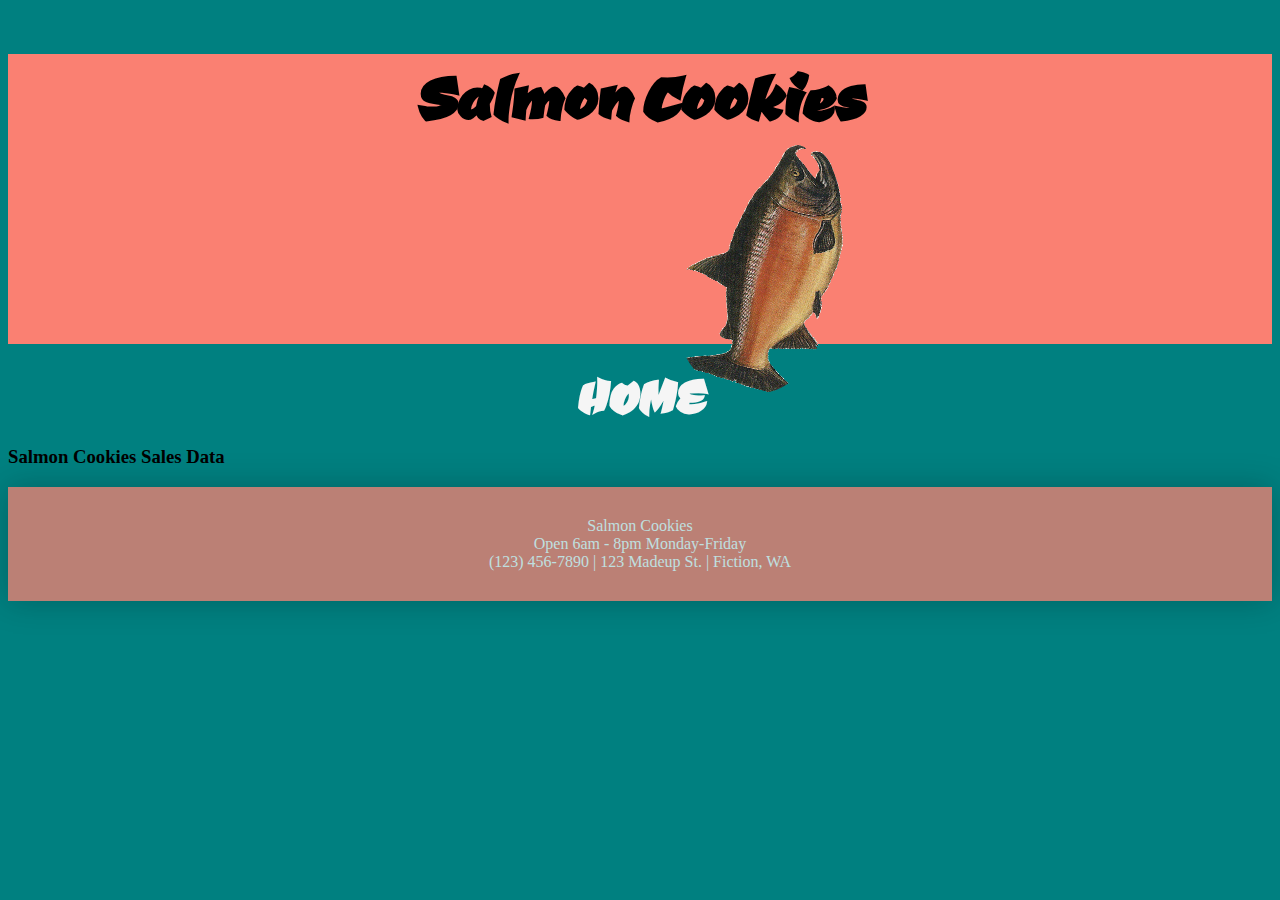
==== sales.html @ 1bb60934 "html and css stuff and added javascript file" ====
<!DOCTYPE html>
<html lang="en">
<head>
    <meta charset="UTF-8">
    <meta http-equiv="X-UA-Compatible" content="IE=edge">
    <meta name="viewport" content="width=device-width, initial-scale=1.0">
    <title>Pat's Salmon Cookies</title>
    <link rel="stylesheet" href="sales.css">
    <link rel="preconnect" href="https://fonts.googleapis.com">
    <link rel="preconnect" href="https://fonts.gstatic.com" crossorigin>
    <link href="https://fonts.googleapis.com/css2?family=Ceviche+One&display=swap" rel="stylesheet">
</head>
<body>
    <header>
        <h1>Salmon Cookies</h1>
        <img src="assets/salmon.png" alt="logo">
    </header>
    <Main>
    <h2>
        <style>
            a:hover {
              background-color: rgb(0, 19, 19);
            }
        </style>    
        <a href="index.html">Home</a>
    </h2>
    <h3>Salmon Cookies Sales Data</h3>
   
        
    </Main>    

    
    <footer>
        <p>Salmon Cookies</p>
        <p>Open 6am - 8pm Monday-Friday</p>
        <p>(123) 456-7890 | 123 Madeup St. | Fiction, WA</p>
    </footer>
    <script src="app.js"></script>
</body>

</html>
---- sales.css ----
h1 {
    font-family: 'Ceviche One', cursive;
    font-size: 80px;
    text-align: center;

}

h2 {
    text-align: center;
}

a {
    font-family: 'Ceviche One', cursive;
    font-size: 60px;
    text-align: center;
    text-transform: uppercase;
    color: whitesmoke;
    text-decoration: none;
}

header {
    background-color: salmon;
}

body {
    background-color: teal;
}

header img {
    background-color: none;
    width: 250px;
	height: 150px;
	border-radius: 35%;
    transform: rotate(-75deg);
    margin-left: 50%;
    margin-right: 50%;
}

footer p {
    color: white;
    width: 768px;
    margin: auto;
    text-align: center;
}

footer {
    padding-top: 30px;
    padding-bottom: 30px;
    box-shadow: 0px 0px 30px rgba(0, 0, 0, 0.3);
    background-color: salmon;
    opacity: 75%;
}
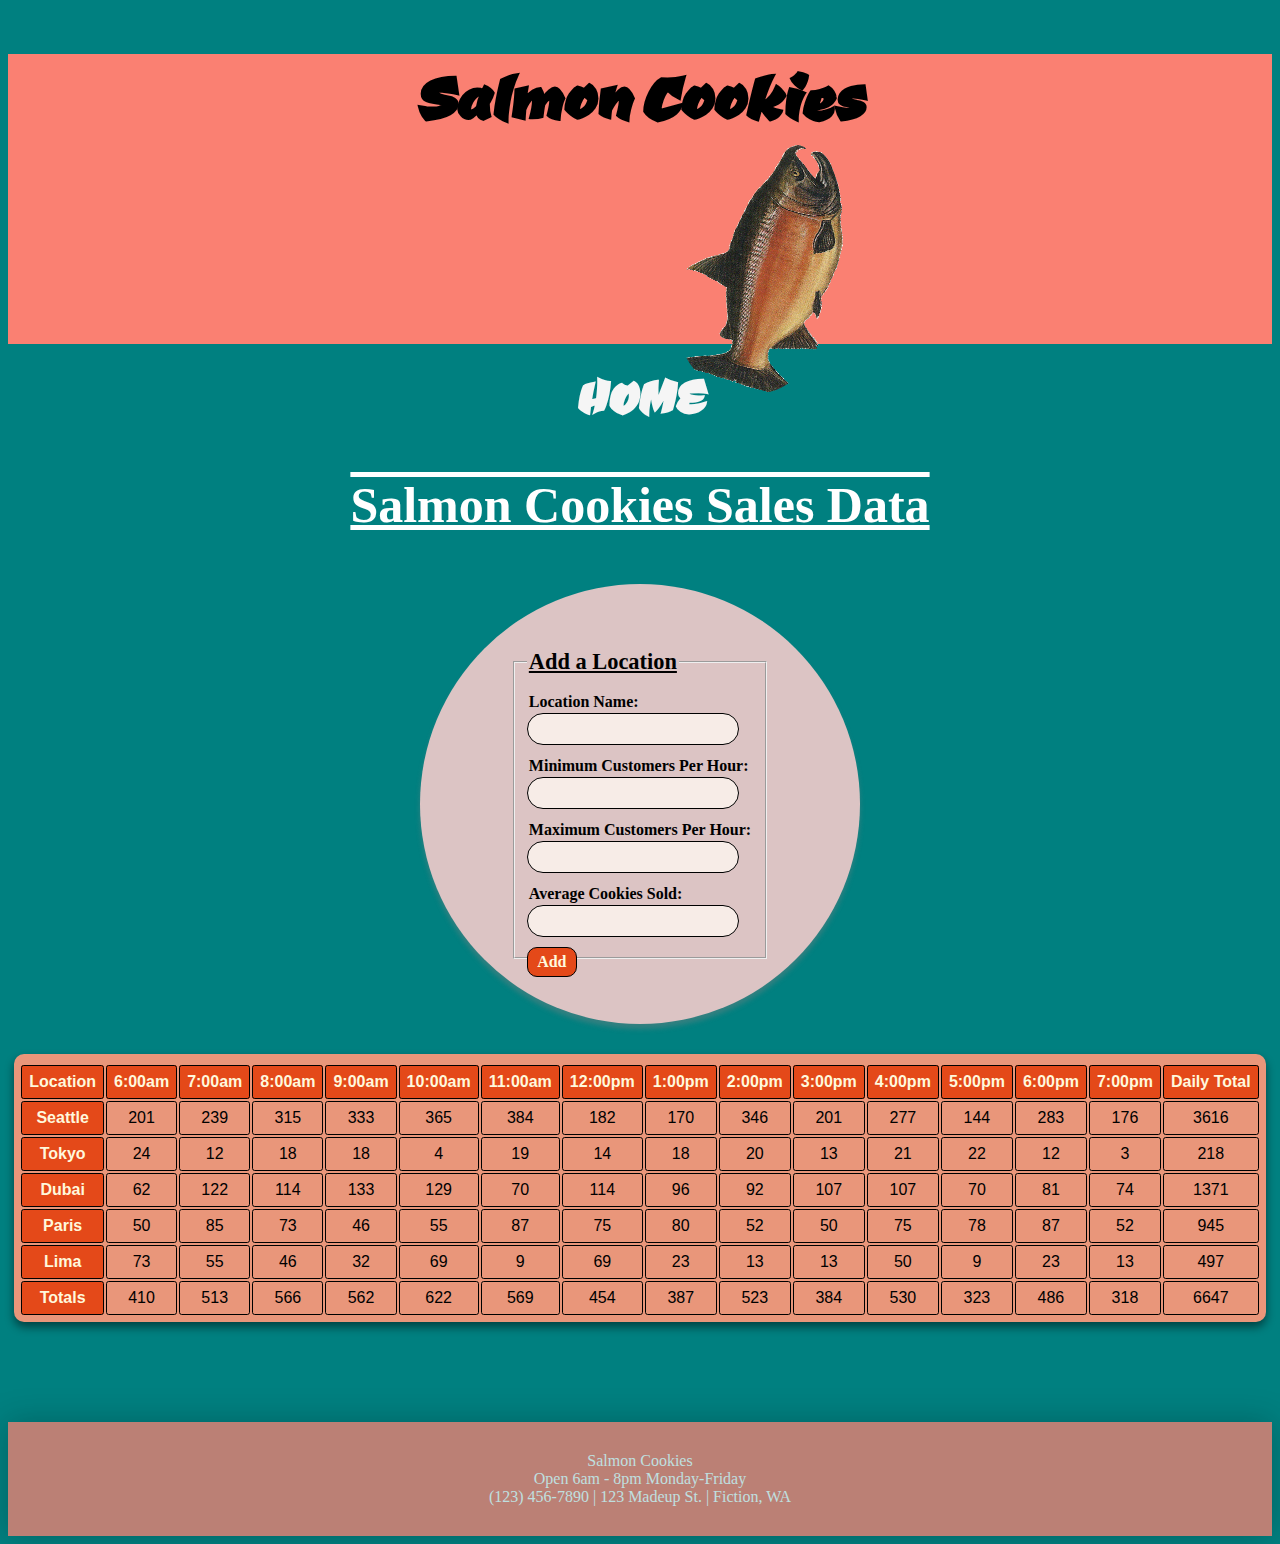
==== commit 7ee53ccb: "table and form added" ====
--- a/sales.html
+++ b/sales.html
@@ -25,7 +25,50 @@
         <a href="index.html">Home</a>
     </h2>
     <h3>Salmon Cookies Sales Data</h3>
-   
+    <form id='addLocation'>
+        <fieldset>
+            <legend>Add a Location</legend>
+            <section class="inputForm">
+                <label for="name">Location Name:</label>
+                <input type="text" name="locationName" autocomplete="off" required>
+
+                <label for="min">Minimum Customers Per Hour:</label>
+                <input type="number" name="minCust" autocomplete="off" required>
+            </section>
+
+            <section class="inputForm">
+                <label for="max">Maximum Customers Per Hour:</label>
+                <input type="number" name="maxCust" autocomplete="off" required>
+
+                <label for="avg"> Average Cookies Sold:</label>
+                <input type="number" name="avgCookie" autocomplete="off" required>
+            </section>
+            <input type="submit" value="Add" id="button">
+        </fieldset>
+    </form>
+
+    <table id="sales">
+        <th>
+            <tr class="salesHeader">
+                <td>Location</td>
+                <td>6:00am</td>
+                <td>7:00am</td>
+                <td>8:00am</td>
+                <td>9:00am</td>
+                <td>10:00am</td>
+                <td>11:00am</td>
+                <td>12:00pm</td>
+                <td>1:00pm</td>
+                <td>2:00pm</td>
+                <td>3:00pm</td>
+                <td>4:00pm</td>
+                <td>5:00pm</td>
+                <td>6:00pm</td>
+                <td>7:00pm</td>
+                <td>Daily Total</td>
+            </tr>
+        </th>
+    </table>
         
     </Main>    
 
--- a/sales.css
+++ b/sales.css
@@ -7,6 +7,13 @@
 
 h2 {
     text-align: center;
+}
+
+h3 {
+    text-align: center;
+    font-size: 50px;
+    color: white;
+    text-decoration: overline underline white;
 }
 
 a {
@@ -49,4 +56,93 @@
     box-shadow: 0px 0px 30px rgba(0, 0, 0, 0.3);
     background-color: salmon;
     opacity: 75%;
+}
+
+table {
+    border-radius: 10px;
+    padding: 5px;
+    text-align: center;
+    background-color:darksalmon;
+    margin: auto;
+    box-shadow: 0px 5px 10px rgba(0, 0, 0, 0.493);
+    font-family: 'Inter', sans-serif;
+    margin-bottom: 100px;
+}
+
+td {
+    border: 1px solid black;
+    border-radius: 2.7px;
+    padding:7px;
+}
+
+td:hover {
+    color: rgb(236, 171, 85);
+    background-color: rgb(88, 83, 82);
+}
+
+td:nth-child(1), .salesHeader  {  
+    font-weight: 800;
+    background: rgb(228, 73, 25);
+    color: cornsilk;
+}
+
+#addLocation {
+    display: flex;
+    align-items: center;
+    justify-content: center;
+    width: 400px;
+    height: 400px;
+    margin: auto;
+    margin-bottom: 30px;
+    padding: 20px;
+    box-shadow: 0px 5px 5px #80808066;
+    border-radius: 50%;
+    background: rgb(220 196 196);
+}
+
+.inputForm label {
+    display: block;
+    font-family: 'Inter';
+    font-weight: 800;
+    padding: 2px;
+}
+
+.inputForm input {
+    height: 20px;
+    width: 200px;
+    margin-bottom: 10px; 
+    font-family: 'Inter';
+    border: 1px solid black;
+    background-color: rgb(247, 236, 231);
+    border-radius: 20px;
+    padding: 5px;
+}
+
+#button {
+    position: absolute;
+    width: 50px;
+    margin-bottom: 40px;
+    font-size: 1em;
+    font-weight: 800;
+    background: rgb(228, 73, 25);
+    color: cornsilk;
+    font-family: 'Inter';
+    border: 1px solid black;
+    border-radius: 10px;
+    padding: 5px;
+    
+}
+
+legend {
+    display: block;
+    font-family: 'Inter';
+    font-weight: 800;
+    font-size: 1.4em;
+    text-decoration: underline;
+    margin-bottom: 10px;
+}
+
+#button:hover {
+    color: darkcyan;
+    background-color: darksalmon;
 }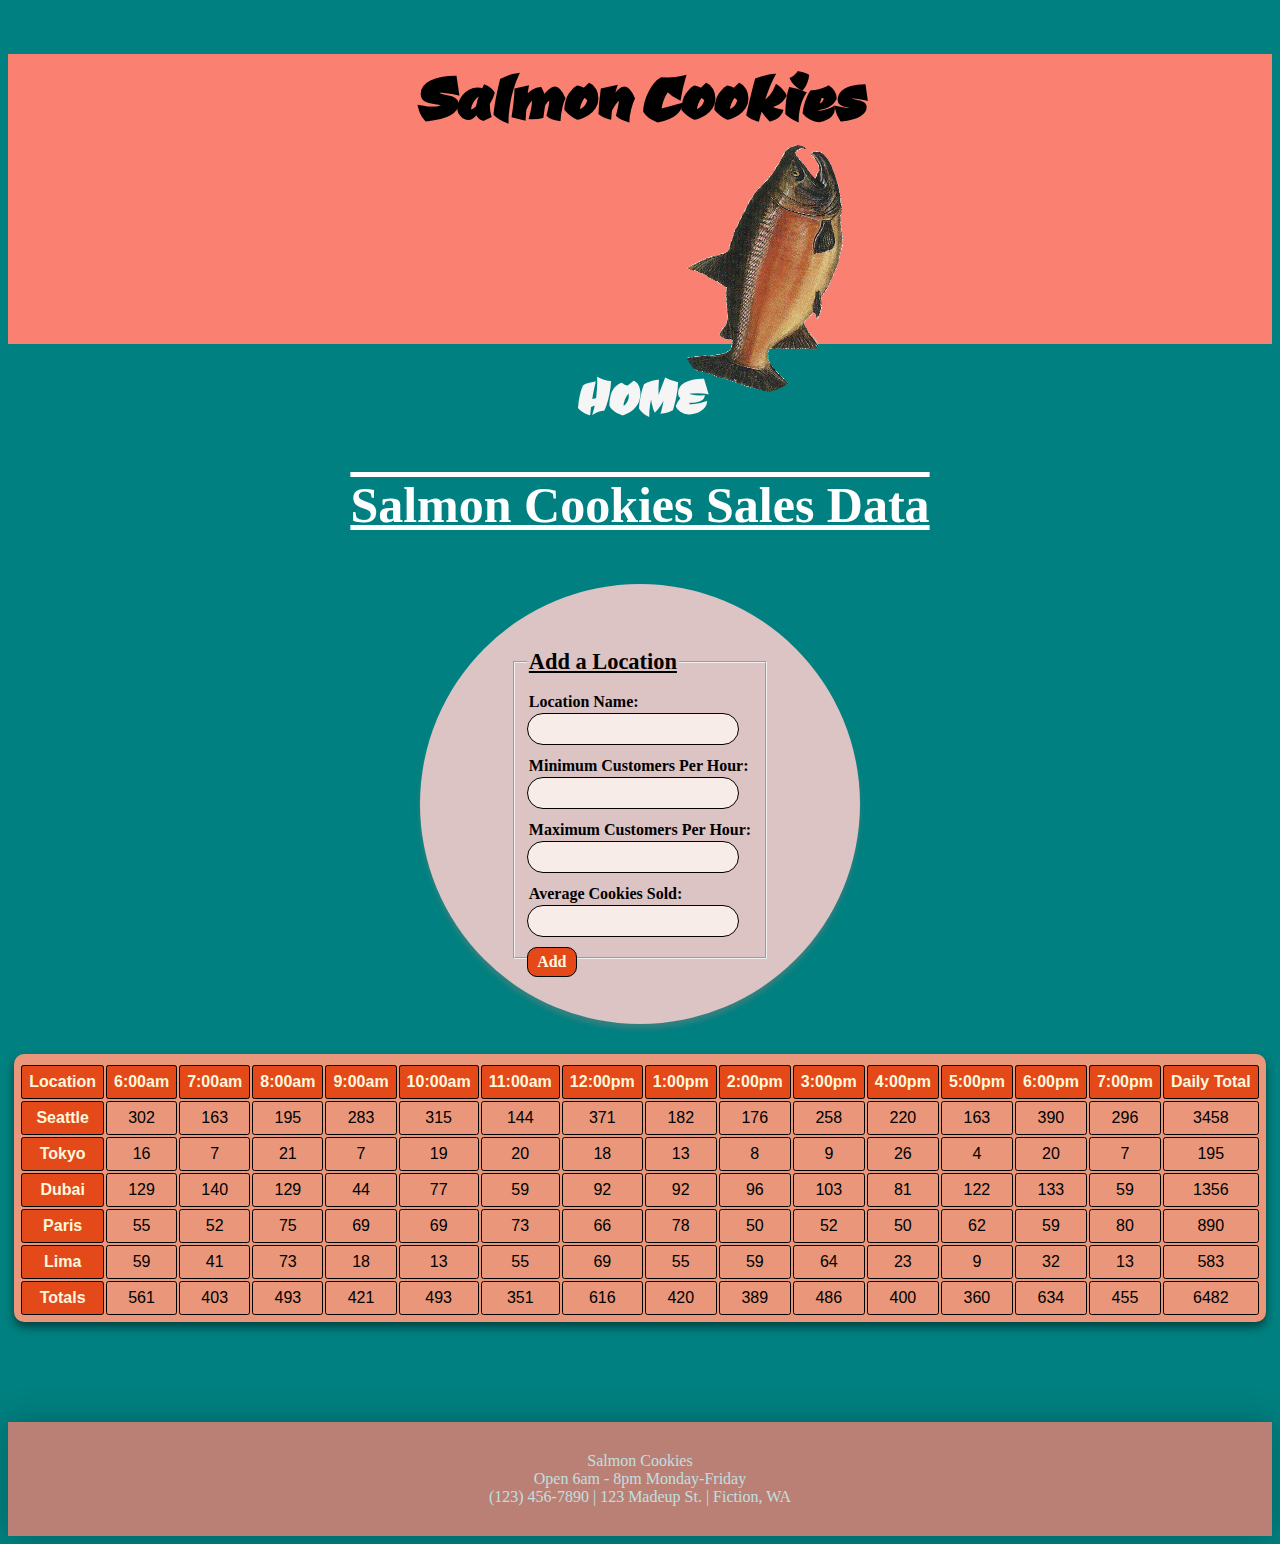
==== commit 0cbf4f02: "fixed div" ====
--- a/sales.html
+++ b/sales.html
@@ -28,21 +28,21 @@
     <form id='addLocation'>
         <fieldset>
             <legend>Add a Location</legend>
-            <section class="inputForm">
+            <div class="inputForm">
                 <label for="name">Location Name:</label>
                 <input type="text" name="locationName" autocomplete="off" required>
 
                 <label for="min">Minimum Customers Per Hour:</label>
                 <input type="number" name="minCust" autocomplete="off" required>
-            </section>
+            </div>
 
-            <section class="inputForm">
+            <div class="inputForm">
                 <label for="max">Maximum Customers Per Hour:</label>
                 <input type="number" name="maxCust" autocomplete="off" required>
 
                 <label for="avg"> Average Cookies Sold:</label>
                 <input type="number" name="avgCookie" autocomplete="off" required>
-            </section>
+            </div>
             <input type="submit" value="Add" id="button">
         </fieldset>
     </form>
